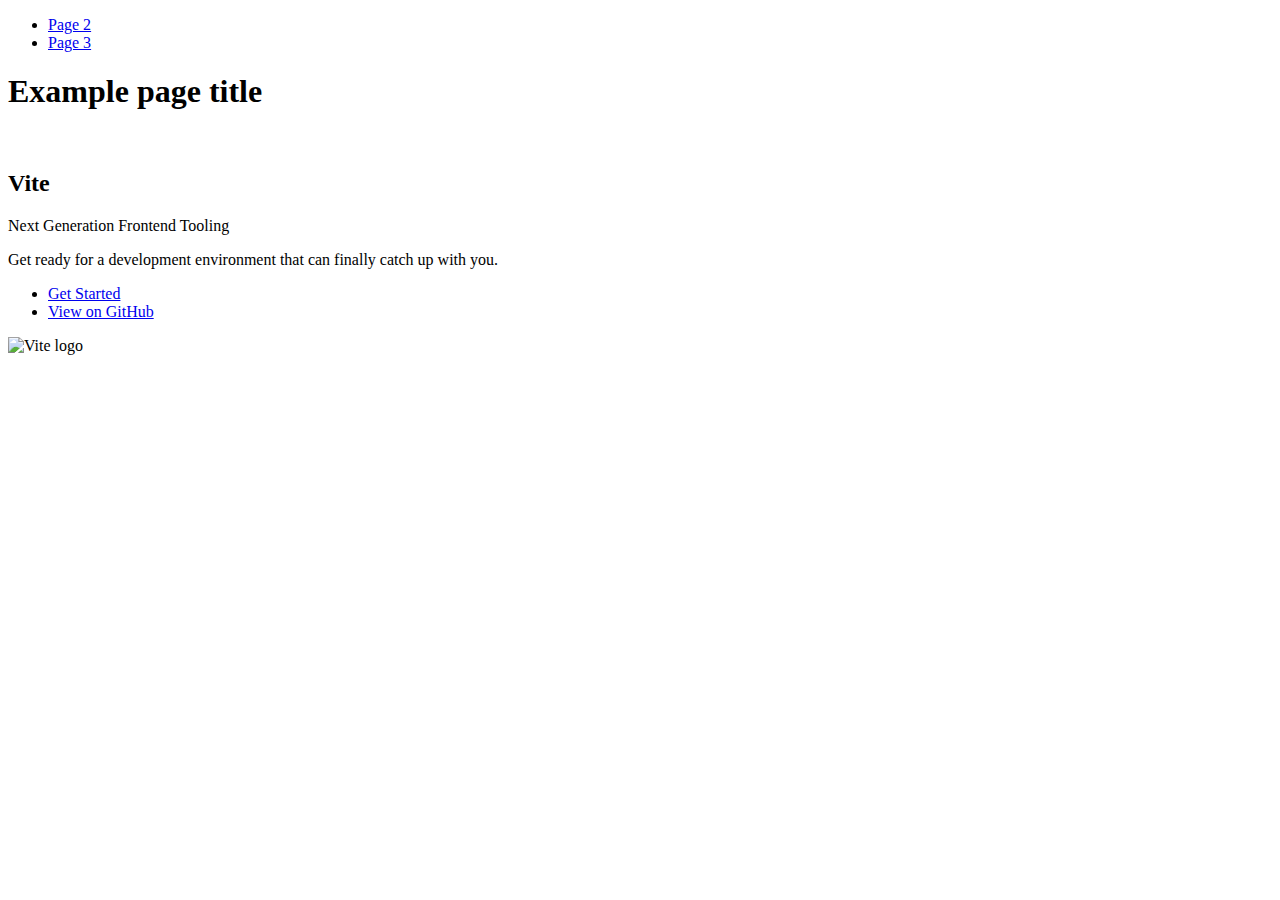
==== index.html @ 7ce8176c "Deploying to gh-pages from @ mariabykova23/goit-js-hw-12@3714a44a6073293b65a3b9de2b61484def0b961a 🚀" ====
<!DOCTYPE html>
<html lang="en">
  <head>
    <meta charset="UTF-8" />
    <link rel="icon" type="image/svg+xml" href="/goit-js-hw-12/favicon.svg" />
    <meta name="viewport" content="width=device-width, initial-scale=1.0" />
    <title>Vanilla App Template</title>
    
    <script type="module" crossorigin src="/goit-js-hw-12/commonHelpers.js"></script>
    <link rel="stylesheet" href="/goit-js-hw-12/assets/index-10c40100.css">
  </head>
  <body>
    <header class="header">
  <nav class="nav">
    <ul class="nav-list">
      <li class="nav-item">
        <a href="./page-2.html" class="nav-link">Page 2</a>
      </li>

      <li class="nav-item">
        <a href="./page-3.html" class="nav-link">Page 3</a>
      </li>
    </ul>
  </nav>
</header>


    <section>
      <h1>Example page title</h1>
      <!-- Path to images as from index.html file -->
      <img src="/goit-js-hw-12/assets/javascript-8dac5379.svg" alt="" />
    </section>

    <!-- Loads the specified .html file -->
    <section class="vite-promo">
  <div class="container">
    <div class="wrapper">
      <h2 class="title">
        <span class="gradient">Vite</span>
      </h2>
      <p class="text">Next Generation Frontend Tooling</p>
      <p class="tagline">
        Get ready for a development environment that can finally catch up with
        you.
      </p>

      <ul class="actions">
        <li class="action">
          <a
            class="link"
            href="https://vitejs.dev/guide/"
            target="_blank"
            rel="noopener noreferrer"
            >Get Started</a
          >
        </li>
        <li class="action">
          <a
            class="link"
            href="https://github.com/vitejs/vite"
            target="_blank"
            rel="noopener noreferrer"
            >View on GitHub</a
          >
        </li>
      </ul>
    </div>

    <div class="thumb">
      <!-- Path to images as from index.html file -->
      <img
        class="pic"
        src="/goit-js-hw-12/assets/vite-logo-51249ca9.png"
        alt="Vite logo"
        width="640"
        height="640"
      />
    </div>
  </div>
</section>


    
  </body>
</html>
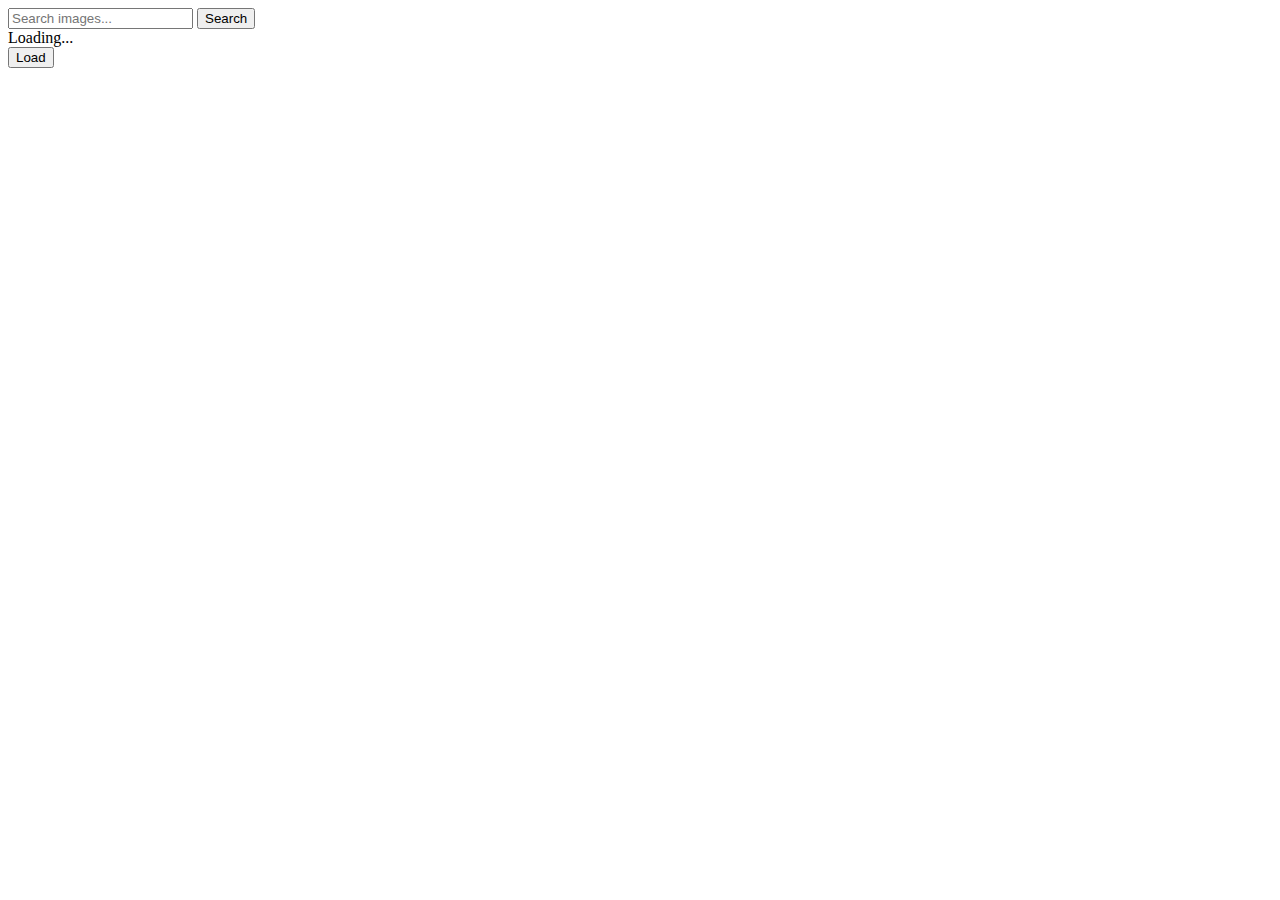
==== commit a3df7c4a: "Deploying to gh-pages from @ mariabykova23/goit-js-hw-12@f1700513723e123216deea4aa8350ac418fcc428 🚀" ====
--- a/index.html
+++ b/index.html
@@ -2,83 +2,39 @@
 <html lang="en">
   <head>
     <meta charset="UTF-8" />
-    <link rel="icon" type="image/svg+xml" href="/goit-js-hw-12/favicon.svg" />
     <meta name="viewport" content="width=device-width, initial-scale=1.0" />
-    <title>Vanilla App Template</title>
+    <title>Homework 11</title>
     
+    <link rel="preconnect" href="https://fonts.googleapis.com" />
+    <link rel="preconnect" href="https://fonts.gstatic.com" crossorigin />
+    <link
+      href="https://fonts.googleapis.com/css2?family=Montserrat:ital,wght@0,100..900;1,100..900&display=swap"
+      rel="stylesheet"
+    />
     <script type="module" crossorigin src="/goit-js-hw-12/commonHelpers.js"></script>
-    <link rel="stylesheet" href="/goit-js-hw-12/assets/index-10c40100.css">
+    <link rel="modulepreload" crossorigin href="/goit-js-hw-12/assets/vendor-5b791d57.js">
+    <link rel="stylesheet" href="/goit-js-hw-12/assets/vendor-cf6910df.css">
+    <link rel="stylesheet" href="/goit-js-hw-12/assets/index-351b18ba.css">
   </head>
   <body>
-    <header class="header">
-  <nav class="nav">
-    <ul class="nav-list">
-      <li class="nav-item">
-        <a href="./page-2.html" class="nav-link">Page 2</a>
-      </li>
+    <form class="form">
+      <input
+        class="data-userInput"
+        type="text"
+        name="search-input"
+        data-userInput
+        placeholder="Search images..."
+      />
+      <button type="submit" class="submit-btn">Search</button>
+    </form>
 
-      <li class="nav-item">
-        <a href="./page-3.html" class="nav-link">Page 3</a>
-      </li>
-    </ul>
-  </nav>
-</header>
-
-
-    <section>
-      <h1>Example page title</h1>
-      <!-- Path to images as from index.html file -->
-      <img src="/goit-js-hw-12/assets/javascript-8dac5379.svg" alt="" />
-    </section>
-
-    <!-- Loads the specified .html file -->
-    <section class="vite-promo">
-  <div class="container">
-    <div class="wrapper">
-      <h2 class="title">
-        <span class="gradient">Vite</span>
-      </h2>
-      <p class="text">Next Generation Frontend Tooling</p>
-      <p class="tagline">
-        Get ready for a development environment that can finally catch up with
-        you.
-      </p>
-
-      <ul class="actions">
-        <li class="action">
-          <a
-            class="link"
-            href="https://vitejs.dev/guide/"
-            target="_blank"
-            rel="noopener noreferrer"
-            >Get Started</a
-          >
-        </li>
-        <li class="action">
-          <a
-            class="link"
-            href="https://github.com/vitejs/vite"
-            target="_blank"
-            rel="noopener noreferrer"
-            >View on GitHub</a
-          >
-        </li>
-      </ul>
+    <div class="container-loader">
+      <div class="hidden-load">Loading...</div>
     </div>
 
-    <div class="thumb">
-      <!-- Path to images as from index.html file -->
-      <img
-        class="pic"
-        src="/goit-js-hw-12/assets/vite-logo-51249ca9.png"
-        alt="Vite logo"
-        width="640"
-        height="640"
-      />
-    </div>
-  </div>
-</section>
+    <div class="container-imgs"></div>
 
+    <button type="button" class="load-morepics">Load</button>
 
     
   </body>
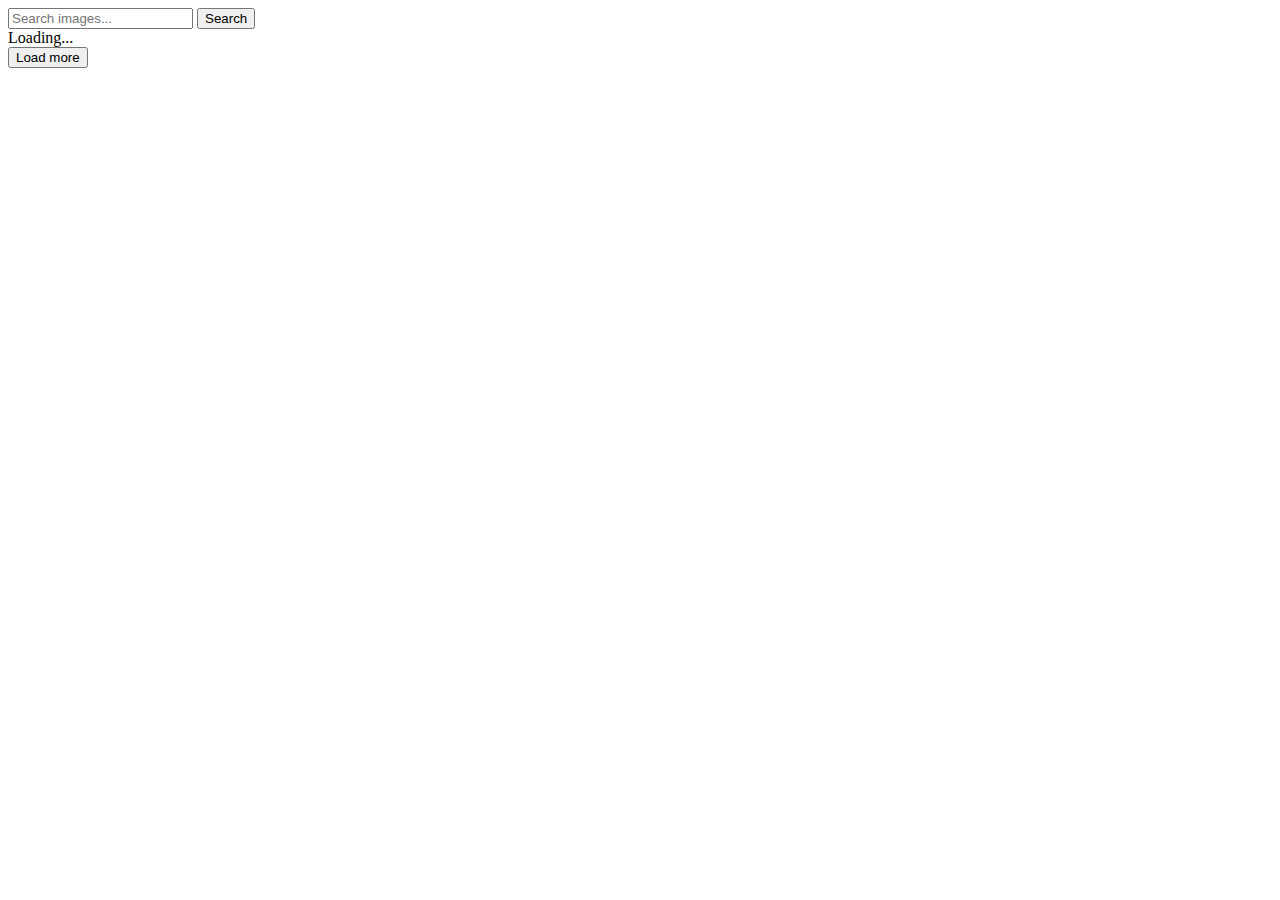
==== commit 59b2fe39: "Deploying to gh-pages from @ mariabykova23/goit-js-hw-12@eab30d9f2c0deca3de64989a8c2bb6fd6768122b 🚀" ====
--- a/index.html
+++ b/index.html
@@ -12,9 +12,9 @@
       rel="stylesheet"
     />
     <script type="module" crossorigin src="/goit-js-hw-12/commonHelpers.js"></script>
-    <link rel="modulepreload" crossorigin href="/goit-js-hw-12/assets/vendor-5b791d57.js">
+    <link rel="modulepreload" crossorigin href="/goit-js-hw-12/assets/vendor-5401a4b0.js">
     <link rel="stylesheet" href="/goit-js-hw-12/assets/vendor-cf6910df.css">
-    <link rel="stylesheet" href="/goit-js-hw-12/assets/index-351b18ba.css">
+    <link rel="stylesheet" href="/goit-js-hw-12/assets/index-c0687cfb.css">
   </head>
   <body>
     <form class="form">
@@ -29,12 +29,12 @@
     </form>
 
     <div class="container-loader">
-      <div class="hidden-load">Loading...</div>
+      <span class="hidden-load">Loading...</span>
     </div>
 
     <div class="container-imgs"></div>
 
-    <button type="button" class="load-morepics">Load</button>
+    <button type="button" class="load-morepics hidden">Load more</button>
 
     
   </body>
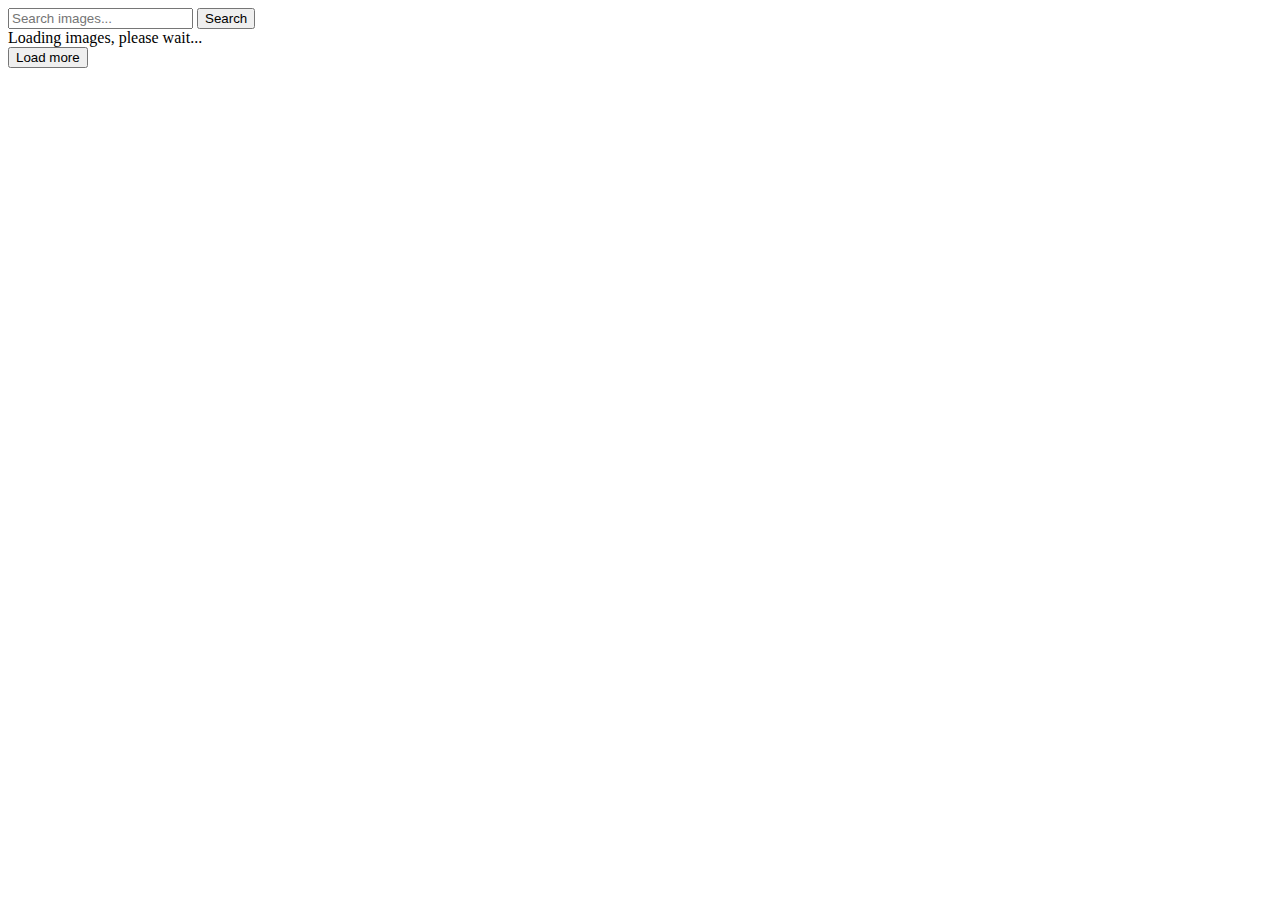
==== commit 8a2a4767: "Deploying to gh-pages from @ mariabykova23/goit-js-hw-12@63b7b3dd96ba0fab22070971681fdd0f0e7ca7f0 🚀" ====
--- a/index.html
+++ b/index.html
@@ -14,7 +14,7 @@
     <script type="module" crossorigin src="/goit-js-hw-12/commonHelpers.js"></script>
     <link rel="modulepreload" crossorigin href="/goit-js-hw-12/assets/vendor-5401a4b0.js">
     <link rel="stylesheet" href="/goit-js-hw-12/assets/vendor-cf6910df.css">
-    <link rel="stylesheet" href="/goit-js-hw-12/assets/index-c0687cfb.css">
+    <link rel="stylesheet" href="/goit-js-hw-12/assets/index-ad97160f.css">
   </head>
   <body>
     <form class="form">
@@ -28,11 +28,11 @@
       <button type="submit" class="submit-btn">Search</button>
     </form>
 
-    <div class="container-loader">
-      <span class="hidden-load">Loading...</span>
+    <div class="container-imgs"></div>
+
+    <div class="loader hidden">
+      <span>Loading images, please wait...</span>
     </div>
-
-    <div class="container-imgs"></div>
 
     <button type="button" class="load-morepics hidden">Load more</button>
 
